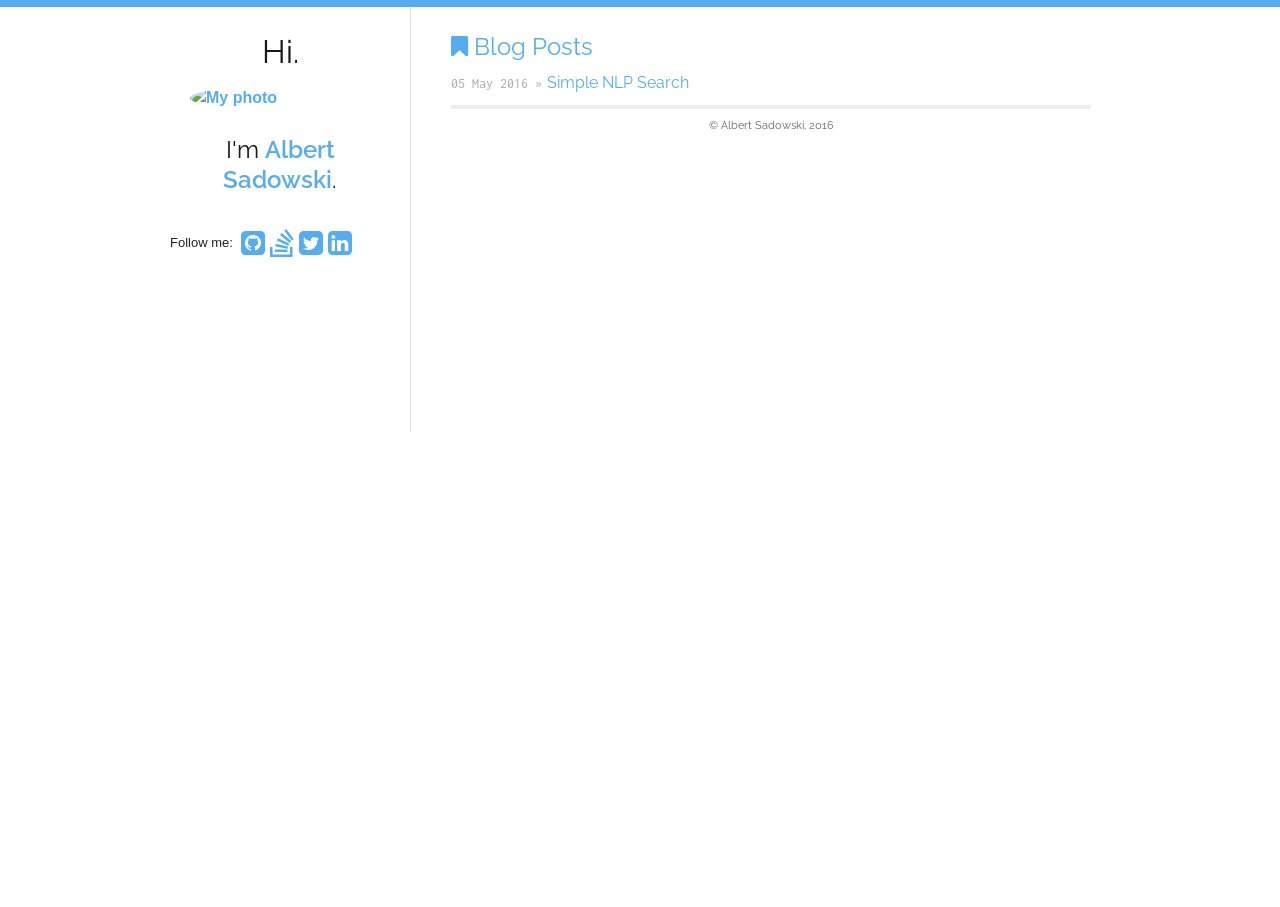
==== index.html @ b8cdc8df "Initial commit" ====
<!DOCTYPE html>
<!--[if lt IE 7 ]><html class="ie ie6" lang="en"> <![endif]-->
<!--[if IE 7 ]><html class="ie ie7" lang="en"> <![endif]-->
<!--[if IE 8 ]><html class="ie ie8" lang="en"> <![endif]-->
<!--[if (gte IE 9)|!(IE)]><!--><html lang="en"> <!--<![endif]-->
<head>
  <meta charset="utf-8">
  <meta name="viewport" content="width=device-width, initial-scale=1">
  <title>Albert Sadowski - Blog Posts</title>
  <meta name="author" content="Albert Sadowski" />
  <meta name="description" content="The blog of Albert Sadowski" />
  <link rel="canonical" href="http://example.com/" />

  <link href='https://fonts.googleapis.com/css?family=Raleway:300,400' rel='stylesheet' type='text/css'>
  <link href='https://fonts.googleapis.com/css?family=Inconsolata' rel='stylesheet' type='text/css'>
  <link rel="shortcut icon" href="/favicon.png">
  <link rel="alternate" type="application/atom+xml" title="Albert Sadowski" href="http://example.com/atom.xml" />

  <link rel="stylesheet" href="/assets/css/all.css">
  <link href="https://maxcdn.bootstrapcdn.com/font-awesome/4.4.0/css/font-awesome.min.css" rel="stylesheet" integrity="sha256-k2/8zcNbxVIh5mnQ52A0r3a6jAgMGxFJFE2707UxGCk= sha512-ZV9KawG2Legkwp3nAlxLIVFudTauWuBpC10uEafMHYL0Sarrz5A7G79kXh5+5+woxQ5HM559XX2UZjMJ36Wplg==" crossorigin="anonymous">
</head>
<body>
  <div class="container">
    <div class="four columns sidebar">
      <nav>
  <h1>Hi.</h1>
  <a href="/">
    
    <img src="http://www.gravatar.com/avatar/747ee25bb0a9a41b6b1740e6b6ecd93f?s=200" id="gravatar" alt="My photo"/>
    
  </a>
  <h2>I'm <a href="/">Albert Sadowski</a>.</h2>
  <!--<div id="bio">
    <p>A brief bio or something witty.</p>
    <p>
      Edit me in <code>_includes/sidebar.html</code>
    </p>
  </div>-->
  <br />
  <div id="social">
    Follow me:
<div id="stalker">
  
  <a title="dumpstate on Github" href="https://github.com/dumpstate">
    <i class="fa fa-github-square"></i>
  </a>
  

  

  

  

  
  <a title="Albert Sadowski on Stack Overflow" href="http://stackoverflow.com/users/1768993">
    <i class="fa fa-stack-overflow"></i>
  </a>
  

  
  <a title="albertSadowski on Twitter" href="https://twitter.com/albertSadowski">
    <i class="fa fa-twitter-square"></i>
  </a>
  

  

  

  
  <a title="Albert Sadowski on LinkedIn" href="https://www.linkedin.com/in/albertsadowski">
    <i class="fa fa-linkedin-square"></i>
  </a>
  

  

  

  
</div>

  </div>
</nav>

    </div>

    <div class="eleven columns content">
      <div id="home">
  <h2><i class="fa fa-bookmark"></i> Blog Posts</h2>
  <ul id="blog-posts" class="posts">
    
      <li><span>05 May 2016 &raquo;</span><a href="/blog/2016/05/05/simple-nlp-search.html">Simple NLP Search</a></li>
    
  </ul>
</div>

      <div class="footer">
        <div class="disclaimer">
  

  <p>
    © Albert Sadowski, 2016
  </p>
</div>
      </div>
    </div>
  </div>


<script type="text/javascript">

  var _gaq = _gaq || [];
  _gaq.push(['_setAccount', 'UA-xxxx-x']);
  _gaq.push(['_trackPageview']);

  (function() {
    var ga = document.createElement('script'); ga.type = 'text/javascript'; ga.async = true;
    ga.src = ('https:' == document.location.protocol ? 'https://ssl' : 'http://www') + '.google-analytics.com/ga.js';
    var s = document.getElementsByTagName('script')[0]; s.parentNode.insertBefore(ga, s);
  })();

</script>

</body>
</html>
---- assets/css/all.css ----
/*
* Skeleton V1.1
* Copyright 2011, Dave Gamache
* www.getskeleton.com
* Free to use under the MIT license.
* http://www.opensource.org/licenses/mit-license.php
* 8/17/2011
*/


/* Table of Content
==================================================
	#Reset & Basics
	#Basic Styles
	#Site Styles
	#Typography
	#Links
	#Lists
	#Images
	#Buttons
	#Tabs
	#Forms
	#Misc */


/* #Reset & Basics (Inspired by E. Meyers)
================================================== */
	html, body, div, span, applet, object, iframe, h1, h2, h3, h4, h5, h6, p, blockquote, pre, a, abbr, acronym, address, big, cite, code, del, dfn, em, img, ins, kbd, q, s, samp, small, strike, strong, sub, sup, tt, var, b, u, i, center, dl, dt, dd, ol, ul, li, fieldset, form, label, legend, table, caption, tbody, tfoot, thead, tr, th, td, article, aside, canvas, details, embed, figure, figcaption, footer, header, hgroup, menu, nav, output, ruby, section, summary, time, mark, audio, video {
		margin: 0;
		padding: 0;
		border: 0;
		font-size: 100%;
		font: inherit;
		vertical-align: baseline; }
	article, aside, details, figcaption, figure, footer, header, hgroup, menu, nav, section {
		display: block; }
	body {
		line-height: 1; }
	ol, ul {
		list-style: none; }
	blockquote, q {
		quotes: none; }
	blockquote:before, blockquote:after,
	q:before, q:after {
		content: '';
		content: none; }
	table {
		border-collapse: collapse;
		border-spacing: 0; }


/* #Basic Styles
================================================== */
	body {
		background: #fff;
		font: 14px/21px 'Raleway', "HelveticaNeue", "Helvetica Neue", Helvetica, Arial, sans-serif;
		color: #444;
		-webkit-font-smoothing: antialiased; /* Fix for webkit rendering */
		-webkit-text-size-adjust: 100%;
 }


/* #Typography
================================================== */
	h1, h2, h3, h4, h5, h6 {
		color: #181818;
		font-family: 'Raleway', "Georgia", "Times New Roman", Helvetica, Arial, sans-serif;
		font-weight: normal; }
	h1 a, h2 a, h3 a, h4 a, h5 a, h6 a { font-weight: inherit; }
	h1 { font-size: 46px; line-height: 50px; margin-bottom: 14px;}
	h2 { font-size: 35px; line-height: 40px; margin-bottom: 10px; }
	h3 { font-size: 28px; line-height: 34px; margin-bottom: 8px; }
	h4 { font-size: 21px; line-height: 30px; margin-bottom: 4px; }
	h5 { font-size: 17px; line-height: 24px; }
	h6 { font-size: 14px; line-height: 21px; }
	.subheader { color: #777; }

	p { margin: 0 0 20px 0; }
	p img { margin: 0; }
	p.lead { font-size: 21px; line-height: 27px; color: #777;  }

	em { font-style: italic; }
	strong { font-weight: bold; color: #333; }
	small { font-size: 80%; }

/*	Blockquotes  */
	blockquote, blockquote p { font-size: 17px; line-height: 24px; color: #777; font-style: italic; }
	blockquote { margin: 0px; padding: 0px 20px 0 15px; border-left: 2px solid #ddd; }
	blockquote cite { display: block; font-size: 12px; color: #555; }
	blockquote cite:before { content: "\2014 \0020"; }
	blockquote cite a, blockquote cite a:visited, blockquote cite a:visited { color: ; }

	hr { border: solid #ddd; border-width: 1px 0 0; clear: both; margin: 10px 0 30px; height: 0; }


/* #Links
================================================== */
	a, a:visited { color: #333; text-decoration: underline; outline: 0; }
	a:hover, a:focus { color: #000; }
	p a, p a:visited { line-height: inherit; }


/* #Lists
================================================== */
	ul, ol { margin-bottom: 20px; }
	ul { list-style: none outside; }
	ol { list-style: decimal; }
	ol, ul.square, ul.circle, ul.disc { margin-left: 30px; }
	ul.square { list-style: square outside; }
	ul.circle { list-style: circle outside; }
	ul.disc { list-style: disc outside; }
	ul ul, ul ol,
	ol ol, ol ul { margin: 4px 0 5px 30px; font-size: 90%;  }
	ul ul li, ul ol li,
	ol ol li, ol ul li { margin-bottom: 6px; }
	li { line-height: 18px; margin-bottom: 12px; }
	ul.large li { line-height: 21px; }
	li p { line-height: 21px; }

/* #Images
================================================== */

	img.scale-with-grid {
		max-width: 100%;
		height: auto; }


/* #Buttons
================================================== */

	a.button,
	button,
	input[type="submit"],
	input[type="reset"],
	input[type="button"] {
		background: #eee; /* Old browsers */
		background: #eee -moz-linear-gradient(top, rgba(255,255,255,.2) 0%, rgba(0,0,0,.2) 100%); /* FF3.6+ */
		background: #eee -webkit-gradient(linear, left top, left bottom, color-stop(0%,rgba(255,255,255,.2)), color-stop(100%,rgba(0,0,0,.2))); /* Chrome,Safari4+ */
		background: #eee -webkit-linear-gradient(top, rgba(255,255,255,.2) 0%,rgba(0,0,0,.2) 100%); /* Chrome10+,Safari5.1+ */
		background: #eee -o-linear-gradient(top, rgba(255,255,255,.2) 0%,rgba(0,0,0,.2) 100%); /* Opera11.10+ */
		background: #eee -ms-linear-gradient(top, rgba(255,255,255,.2) 0%,rgba(0,0,0,.2) 100%); /* IE10+ */
		background: #eee linear-gradient(top, rgba(255,255,255,.2) 0%,rgba(0,0,0,.2) 100%); /* W3C */
	  border: 1px solid #aaa;
	  border-top: 1px solid #ccc;
	  border-left: 1px solid #ccc;
	  padding: 4px 12px;
	  -moz-border-radius: 3px;
	  -webkit-border-radius: 3px;
	  border-radius: 3px;
	  color: #444;
	  display: inline-block;
	  font-size: 11px;
	  font-weight: bold;
	  text-decoration: none;
	  text-shadow: 0 1px rgba(255, 255, 255, .75);
	  cursor: pointer;
	  margin-bottom: 20px;
	  line-height: 21px;
	  font-family: 'Raleway', "HelveticaNeue", "Helvetica Neue", Helvetica, Arial, sans-serif; }

	a.button:hover,
	button:hover,
	input[type="submit"]:hover,
	input[type="reset"]:hover,
	input[type="button"]:hover {
		color: #222;
		background: #ddd; /* Old browsers */
		background: #ddd -moz-linear-gradient(top, rgba(255,255,255,.3) 0%, rgba(0,0,0,.3) 100%); /* FF3.6+ */
		background: #ddd -webkit-gradient(linear, left top, left bottom, color-stop(0%,rgba(255,255,255,.3)), color-stop(100%,rgba(0,0,0,.3))); /* Chrome,Safari4+ */
		background: #ddd -webkit-linear-gradient(top, rgba(255,255,255,.3) 0%,rgba(0,0,0,.3) 100%); /* Chrome10+,Safari5.1+ */
		background: #ddd -o-linear-gradient(top, rgba(255,255,255,.3) 0%,rgba(0,0,0,.3) 100%); /* Opera11.10+ */
		background: #ddd -ms-linear-gradient(top, rgba(255,255,255,.3) 0%,rgba(0,0,0,.3) 100%); /* IE10+ */
		background: #ddd linear-gradient(top, rgba(255,255,255,.3) 0%,rgba(0,0,0,.3) 100%); /* W3C */
	  border: 1px solid #888;
	  border-top: 1px solid #aaa;
	  border-left: 1px solid #aaa; }

	a.button:active,
	button:active,
	input[type="submit"]:active,
	input[type="reset"]:active,
	input[type="button"]:active {
		border: 1px solid #666;
		background: #ccc; /* Old browsers */
		background: #ccc -moz-linear-gradient(top, rgba(255,255,255,.35) 0%, rgba(10,10,10,.4) 100%); /* FF3.6+ */
		background: #ccc -webkit-gradient(linear, left top, left bottom, color-stop(0%,rgba(255,255,255,.35)), color-stop(100%,rgba(10,10,10,.4))); /* Chrome,Safari4+ */
		background: #ccc -webkit-linear-gradient(top, rgba(255,255,255,.35) 0%,rgba(10,10,10,.4) 100%); /* Chrome10+,Safari5.1+ */
		background: #ccc -o-linear-gradient(top, rgba(255,255,255,.35) 0%,rgba(10,10,10,.4) 100%); /* Opera11.10+ */
		background: #ccc -ms-linear-gradient(top, rgba(255,255,255,.35) 0%,rgba(10,10,10,.4) 100%); /* IE10+ */
		background: #ccc linear-gradient(top, rgba(255,255,255,.35) 0%,rgba(10,10,10,.4) 100%); /* W3C */ }

	.button.full-width,
	button.full-width,
	input[type="submit"].full-width,
	input[type="reset"].full-width,
	input[type="button"].full-width {
		width: 100%;
		padding-left: 0 !important;
		padding-right: 0 !important;
		text-align: center; }


/* #Tabs (activate in tabs.js)
================================================== */
	ul.tabs {
		display: block;
		margin: 0 0 20px 0;
		padding: 0;
		border-bottom: solid 1px #ddd; }
	ul.tabs li {
		display: block;
		width: auto;
		height: 30px;
		padding: 0;
		float: left;
		margin-bottom: 0; }
	ul.tabs li a {
		display: block;
		text-decoration: none;
		width: auto;
		height: 29px;
		padding: 0px 20px;
		line-height: 30px;
		border: solid 1px #ddd;
		border-width: 1px 1px 0 0;
		margin: 0;
		background: #f5f5f5;
		font-size: 13px; }
	ul.tabs li a.active {
		background: #fff;
		height: 30px;
		position: relative;
		top: -4px;
		padding-top: 4px;
		border-left-width: 1px;
		margin: 0 0 0 -1px;
		color: #111;
		-moz-border-radius-topleft: 2px;
		-webkit-border-top-left-radius: 2px;
		border-top-left-radius: 2px;
		-moz-border-radius-topright: 2px;
		-webkit-border-top-right-radius: 2px;
		border-top-right-radius: 2px; }
	ul.tabs li:first-child a.active {
		margin-left: 0; }
	ul.tabs li:first-child a {
		border-width: 1px 1px 0 1px;
		-moz-border-radius-topleft: 2px;
		-webkit-border-top-left-radius: 2px;
		border-top-left-radius: 2px; }
	ul.tabs li:last-child a {
		-moz-border-radius-topright: 2px;
		-webkit-border-top-right-radius: 2px;
		border-top-right-radius: 2px; }

	ul.tabs-content { margin: 0; display: block; }
	ul.tabs-content > li { display:none; }
	ul.tabs-content > li.active { display: block; }

	/* Clearfixing tabs for beautiful stacking */
	ul.tabs:before,
	ul.tabs:after {
	  content: '\0020';
	  display: block;
	  overflow: hidden;
	  visibility: hidden;
	  width: 0;
	  height: 0; }
	ul.tabs:after {
	  clear: both; }
	ul.tabs {
	  zoom: 1; }


/* #Forms
================================================== */

	form {
		margin-bottom: 20px; }
	fieldset {
		margin-bottom: 20px; }
	input[type="text"],
	input[type="password"],
	input[type="email"],
	textarea,
	select {
		border: 1px solid #ccc;
		padding: 6px 4px;
		outline: none;
		-moz-border-radius: 2px;
		-webkit-border-radius: 2px;
		border-radius: 2px;
		font: 13px 'Raleway', "HelveticaNeue", "Helvetica Neue", Helvetica, Arial, sans-serif;
		color: #777;
		margin: 0;
		width: 210px;
		max-width: 100%;
		display: block;
		margin-bottom: 20px;
		background: #fff; }
	select {
		padding: 0; }
	input[type="text"]:focus,
	input[type="password"]:focus,
	input[type="email"]:focus,
	textarea:focus {
		border: 1px solid #aaa;
 		color: #444;
 		-moz-box-shadow: 0 0 3px rgba(0,0,0,.2);
		-webkit-box-shadow: 0 0 3px rgba(0,0,0,.2);
		box-shadow:  0 0 3px rgba(0,0,0,.2); }
	textarea {
		min-height: 60px; }
	label,
	legend {
		display: block;
		font-weight: bold;
		font-size: 13px;  }
	select {
		width: 220px; }
	input[type="checkbox"] {
		display: inline; }
	label span,
	legend span {
		font-weight: normal;
		font-size: 13px;
		color: #444; }

/* #Misc
================================================== */
	.remove-bottom { margin-bottom: 0 !important; }
	.half-bottom { margin-bottom: 10px !important; }
	.add-bottom { margin-bottom: 20px !important; }



/*
* Skeleton V1.1
* Copyright 2011, Dave Gamache
* www.getskeleton.com
* Free to use under the MIT license.
* http://www.opensource.org/licenses/mit-license.php
* 8/17/2011
*/


/* Table of Contents
==================================================
    #Base 960 Grid
    #Tablet (Portrait)
    #Mobile (Portrait)
    #Mobile (Landscape)
    #Clearing */



/* #Base 960 Grid
================================================== */

    .container                                  { position: relative; width: 960px; margin: 0 auto; padding: 0; }
    .column, .columns                           { float: left; display: inline; margin-left: 10px; margin-right: 10px; }
    .row                                        { margin-bottom: 20px; }

    /* Nested Column Classes */
    .column.alpha, .columns.alpha               { margin-left: 0; }
    .column.omega, .columns.omega               { margin-right: 0; }

    /* Base Grid */
    .container .one.column                      { width: 40px;  }
    .container .two.columns                     { width: 100px; }
    .container .three.columns                   { width: 160px; }
    .container .four.columns                    { width: 220px; }
    .container .five.columns                    { width: 280px; }
    .container .six.columns                     { width: 340px; }
    .container .seven.columns                   { width: 400px; }
    .container .eight.columns                   { width: 460px; }
    .container .nine.columns                    { width: 520px; }
    .container .ten.columns                     { width: 580px; }
    .container .eleven.columns                  { width: 640px; }
    .container .twelve.columns                  { width: 700px; }
    .container .thirteen.columns                { width: 760px; }
    .container .fourteen.columns                { width: 820px; }
    .container .fifteen.columns                 { width: 880px; }
    .container .sixteen.columns                 { width: 940px; }

    .container .one-third.column                { width: 300px; }
    .container .two-thirds.column               { width: 620px; }

    /* Offsets */
    .container .offset-by-one                   { padding-left: 60px;  }
    .container .offset-by-two                   { padding-left: 120px; }
    .container .offset-by-three                 { padding-left: 180px; }
    .container .offset-by-four                  { padding-left: 240px; }
    .container .offset-by-five                  { padding-left: 300px; }
    .container .offset-by-six                   { padding-left: 360px; }
    .container .offset-by-seven                 { padding-left: 420px; }
    .container .offset-by-eight                 { padding-left: 480px; }
    .container .offset-by-nine                  { padding-left: 540px; }
    .container .offset-by-ten                   { padding-left: 600px; }
    .container .offset-by-eleven                { padding-left: 660px; }
    .container .offset-by-twelve                { padding-left: 720px; }
    .container .offset-by-thirteen              { padding-left: 780px; }
    .container .offset-by-fourteen              { padding-left: 840px; }
    .container .offset-by-fifteen               { padding-left: 900px; }



/* #Tablet (Portrait)
================================================== */

    /* Note: Design for a width of 768px */

    @media only screen and (min-width: 768px) and (max-width: 959px) {
        .container                                  { width: 768px; }
        .container .column,
        .container .columns                         { margin-left: 10px; margin-right: 10px;  }
        .column.alpha, .columns.alpha               { margin-left: 0; margin-right: 10px; }
        .column.omega, .columns.omega               { margin-right: 0; margin-left: 10px; }

        .container .one.column                      { width: 28px; }
        .container .two.columns                     { width: 76px; }
        .container .three.columns                   { width: 124px; }
        .container .four.columns                    { width: 172px; }
        .container .five.columns                    { width: 220px; }
        .container .six.columns                     { width: 268px; }
        .container .seven.columns                   { width: 316px; }
        .container .eight.columns                   { width: 364px; }
        .container .nine.columns                    { width: 412px; }
        .container .ten.columns                     { width: 460px; }
        .container .eleven.columns                  { width: 508px; }
        .container .twelve.columns                  { width: 556px; }
        .container .thirteen.columns                { width: 604px; }
        .container .fourteen.columns                { width: 652px; }
        .container .fifteen.columns                 { width: 700px; }
        .container .sixteen.columns                 { width: 748px; }

        .container .one-third.column                { width: 236px; }
        .container .two-thirds.column               { width: 492px; }

        /* Offsets */
        .container .offset-by-one                   { padding-left: 48px; }
        .container .offset-by-two                   { padding-left: 96px; }
        .container .offset-by-three                 { padding-left: 144px; }
        .container .offset-by-four                  { padding-left: 192px; }
        .container .offset-by-five                  { padding-left: 240px; }
        .container .offset-by-six                   { padding-left: 288px; }
        .container .offset-by-seven                 { padding-left: 336px; }
        .container .offset-by-eight                 { padding-left: 348px; }
        .container .offset-by-nine                  { padding-left: 432px; }
        .container .offset-by-ten                   { padding-left: 480px; }
        .container .offset-by-eleven                { padding-left: 528px; }
        .container .offset-by-twelve                { padding-left: 576px; }
        .container .offset-by-thirteen              { padding-left: 624px; }
        .container .offset-by-fourteen              { padding-left: 672px; }
        .container .offset-by-fifteen               { padding-left: 720px; }
    }


/*  #Mobile (Portrait)
================================================== */

    /* Note: Design for a width of 320px */

    @media only screen and (max-width: 767px) {
        .container { width: 300px; }
        .columns, .column { margin: 0; }

        .container .one.column,
        .container .two.columns,
        .container .three.columns,
        .container .four.columns,
        .container .five.columns,
        .container .six.columns,
        .container .seven.columns,
        .container .eight.columns,
        .container .nine.columns,
        .container .ten.columns,
        .container .eleven.columns,
        .container .twelve.columns,
        .container .thirteen.columns,
        .container .fourteen.columns,
        .container .fifteen.columns,
        .container .sixteen.columns,
        .container .one-third.column,
        .container .two-thirds.column  { width: 300px; }

        /* Offsets */
        .container .offset-by-one,
        .container .offset-by-two,
        .container .offset-by-three,
        .container .offset-by-four,
        .container .offset-by-five,
        .container .offset-by-six,
        .container .offset-by-seven,
        .container .offset-by-eight,
        .container .offset-by-nine,
        .container .offset-by-ten,
        .container .offset-by-eleven,
        .container .offset-by-twelve,
        .container .offset-by-thirteen,
        .container .offset-by-fourteen,
        .container .offset-by-fifteen { padding-left: 0; }

    }


/* #Mobile (Landscape)
================================================== */

    /* Note: Design for a width of 480px */

    @media only screen and (min-width: 480px) and (max-width: 767px) {
        .container { width: 420px; }
        .columns, .column { margin: 0; }

        .container .one.column,
        .container .two.columns,
        .container .three.columns,
        .container .four.columns,
        .container .five.columns,
        .container .six.columns,
        .container .seven.columns,
        .container .eight.columns,
        .container .nine.columns,
        .container .ten.columns,
        .container .eleven.columns,
        .container .twelve.columns,
        .container .thirteen.columns,
        .container .fourteen.columns,
        .container .fifteen.columns,
        .container .sixteen.columns,
        .container .one-third.column,
        .container .two-thirds.column { width: 420px; }
    }


/* #Clearing
================================================== */

    /* Self Clearing Goodness */
    .container:after { content: "\0020"; display: block; height: 0; clear: both; visibility: hidden; }

    /* Use clearfix class on parent to clear nested columns,
    or wrap each row of columns in a <div class="row"> */
    .clearfix:before,
    .clearfix:after,
    .row:before,
    .row:after {
      content: '\0020';
      display: block;
      overflow: hidden;
      visibility: hidden;
      width: 0;
      height: 0; }
    .row:after,
    .clearfix:after {
      clear: both; }
    .row,
    .clearfix {
      zoom: 1; }

    /* You can also use a <br class="clear" /> to clear columns */
    .clear {
      clear: both;
      display: block;
      overflow: hidden;
      visibility: hidden;
      width: 0;
      height: 0;
    }



* {
  margin: 0;
  padding: 0;
}

html, body {
  height: 100%;
}

body {
  font-size: 16px;
  background-color: white;
  color: #222222;
  line-height: 24px;
  margin: 0;
  border-top: 7px solid #55acee;
}

h1, h2, h3, h4, h5, h6 {
  color: #181818;
  font-family: 'Raleway', 'Helvetica', 'Avenir', 'Arial', sans-serif;
  font-weight: 400;
}

h1.title {
  font-weight: 800;
}

h1 {
  font-size: 32px;
  line-height: 40px;
}

h2 {
  font-size: 24px;
  line-height: 30px;
}

h3 {
  font-size: 21px;
  line-height: 24px;
  margin: 1em 0;
}

ul {
  margin: 1em 0;
  list-style: disc;
}

a {
  color: #55acee;
  text-decoration: none;
}

a:hover {
  color: #55acee;
  text-decoration: underline;
}

a:visited {
  color: #55acee;
}

table {
  font-size: inherit;
  font: 100%;
}

img {
  display: block;
  margin-left: auto;
  margin-right: auto;
}

ul.posts {
  margin-top: 0;
  list-style-type: none;
  margin-bottom: 10px;
}

ul.posts li {
  line-height: 22px;
  font-size: 16px;
  margin-bottom: 0px;
}

ul.posts span {
  font-family: 'Inconsolata', 'Lucida Console', 'Andale Mono', monospace;
  color: #aaa;
  padding-right: 5px;
  font-size:14px;
}

.meta {
  color: #aaa;
  margin: 0 0 10px 0;
}

.site .footer {
  font-size: 80%;
  color: #666;
  border-top: 4px solid #eee;
  overflow: hidden;
}

nav h1, nav h2 {
  text-align: center;
}

#bio {
  margin-top: 10px;
  margin-bottom: 15px;
  border: dotted #ddd;
  border-width: 1px 0;
  padding-top: 15px;
}

#social {
  margin-bottom: 10px;
  font-size: 13px;
}

#post pre {
  border: 1px solid #ddd;
  background-color: #eef;
  padding: 0 .4em;
  margin-bottom: 20px !important;
}

#post ul,
#post ol {
  margin-left: 1.35em;
}

#post code {
  border: 1px solid #ddd;
  background-color: #eef;
  font-size: 85%;
  padding: 0 .2em;
}

#post pre code {
  border: none;
}

.sidebar {
  padding-top: 25px;
  font-family: "open sans", sans-serif;
}

.sidebar p {
  font-weight: 200;
}

.sidebar a {
  font-weight: 600;
}

.content {
  font-family: 'Raleway', 'Helvetica', 'Avenir', 'Arial', sans-serif;
  font-weight: 400;
  color: #4d4d4d;
  border-left: 1px solid #DDD;
  padding-left: 40px;
  padding-top: 25px;
  min-height: 400px;
}

.footer {
  width: 100%;
}

.footer {
  font-size: 80%;
  color: #666;
  border-top: 4px solid #EEE;
  overflow: hidden;
}

.aside {
  font-size: 75%;
  color: #666;
}

#home h2 {
  color: #55acee;
}

#logo, #gravatar {
  margin-bottom: 25px;
}

#gravatar {
  width: 180px;
  -webkit-border-radius: 50%;
  -moz-border-radius: 50%;
  border-radius: 50%;
}

#stalker {
  display: inline-block;
  height: 18px;
  margin-left: 5px;
}

#stalker a {
  width: 29px;
  overflow: hidden;
  float: left;
}

#stalker i {
  font-size: 28px;
  margin-right: 5px;
}

#stalker a:hover {
  text-decoration: none;
  color: #55acee;
}

i.fa-hn {
  font-family: "open sans", sans-serif;
  text-align: center;
  font-size: 18px !important;
  position: relative;
  color: white;
}

.home {
  font-size: 24px;
  float: right;
  color: #AAA;
}

.home:hover {
  text-decoration: none;
}

.disclaimer p {
  margin-top: 5px;
  font-size: 11px;
  text-align: center;
}

.footnotes {
  font-size: 14px;
  font-style: italic;
}

.icon-overlay {
  font-size: 16px !important;
  position: relative;
  bottom: 27px;
  left: 5px;
  color: white;
}

.caption {
  margin: 0 auto;
  text-align: center;
  font-size: smaller;
  padding-bottom: 10px
}

sup {
  vertical-align: super;
  font-size: smaller;
}

/*
* Skeleton V1.1
* Copyright 2011, Dave Gamache
* www.getskeleton.com
* Free to use under the MIT license.
* http://www.opensource.org/licenses/mit-license.php
* 8/17/2011
*/

/* Smaller than standard 960 (devices and browsers) */
@media only screen and (max-width: 959px) {
	#logo {
		font-size: 21px;
		margin-bottom: 15px; }
	nav .button {
		padding: 9px 20px 11px; }
}

/* Tablet Portrait size to standard 960 (devices and browsers) */
@media only screen and (min-width: 768px) and (max-width: 959px) {
	nav {
		width: 160px; }
	.sidebar h2 {
		font-size: 18px;
	}

	#bio {
		font-size: 14px;
	}
}

/* All Mobile Sizes (devices and browser) */
@media only screen and (max-width: 767px) {
	header h1 { font-size: 34px; line-height: 37px; }
	nav { position: relative; }
	nav ul,
	#logo { text-align: left; }
	.sidebar {
		display: none;
	}
	.content {
		border: 0px;
		padding-left: 0px;
	}
}

/* Mobile Landscape Size to Tablet Portrait (devices and browsers) */
@media only screen and (min-width: 480px) and (max-width: 767px) {
	.sidebar {
		display: none;
	}

	h1 {
		font-size: 28px;
		line-height: 36px;
	}
}

/* Mobile Portrait Size to Mobile Landscape Size (devices and browsers) */
@media only screen and (max-width: 479px) {
	.sidebar {
		display: none;
	}

	h1 {
		font-size: 24px;
		line-height: 32px;
	}

	h2 {
		font-size: 22px;
		line-height: 24px;
	}
}
.highlight{background-color:#073642;color:#93a1a1}.highlight .c{color:#586e75 !important;font-style:italic !important}.highlight .cm{color:#586e75 !important;font-style:italic !important}.highlight .cp{color:#586e75 !important;font-style:italic !important}.highlight .c1{color:#586e75 !important;font-style:italic !important}.highlight .cs{color:#586e75 !important;font-weight:bold !important;font-style:italic !important}.highlight .err{color:#dc322f !important;background:none !important}.highlight .k{color:#cb4b16 !important}.highlight .o{color:#93a1a1 !important;font-weight:bold !important}.highlight .p{color:#93a1a1 !important}.highlight .ow{color:#2aa198 !important;font-weight:bold !important}.highlight .gd{color:#93a1a1 !important;background-color:#372c34 !important;display:inline-block}.highlight .gd .x{color:#93a1a1 !important;background-color:#4d2d33 !important;display:inline-block}.highlight .ge{color:#93a1a1 !important;font-style:italic !important}.highlight .gr{color:#aa0000}.highlight .gh{color:#586e75 !important}.highlight .gi{color:#93a1a1 !important;background-color:#1a412b !important;display:inline-block}.highlight .gi .x{color:#93a1a1 !important;background-color:#355720 !important;display:inline-block}.highlight .go{color:#888888}.highlight .gp{color:#555555}.highlight .gs{color:#93a1a1 !important;font-weight:bold !important}.highlight .gu{color:#6c71c4 !important}.highlight .gt{color:#aa0000}.highlight .kc{color:#859900 !important;font-weight:bold !important}.highlight .kd{color:#268bd2 !important}.highlight .kp{color:#cb4b16 !important;font-weight:bold !important}.highlight .kr{color:#d33682 !important;font-weight:bold !important}.highlight .kt{color:#2aa198 !important}.highlight .n{color:#268bd2 !important}.highlight .na{color:#268bd2 !important}.highlight .nb{color:#859900 !important}.highlight .nc{color:#d33682 !important}.highlight .no{color:#b58900 !important}.highlight .ni{color:#800080}.highlight .nl{color:#859900 !important}.highlight .ne{color:#268bd2 !important;font-weight:bold !important}.highlight .nf{color:#268bd2 !important;font-weight:bold !important}.highlight .nn{color:#b58900 !important}.highlight .nt{color:#268bd2 !important;font-weight:bold !important}.highlight .nx{color:#b58900 !important}.highlight .bp{color:#999999}.highlight .vc{color:#008080}.highlight .vg{color:#268bd2 !important}.highlight .vi{color:#268bd2 !important}.highlight .nv{color:#268bd2 !important}.highlight .w{color:#bbbbbb}.highlight .mf{color:#2aa198 !important}.highlight .m{color:#2aa198 !important}.highlight .mh{color:#2aa198 !important}.highlight .mi{color:#2aa198 !important}.highlight .mo{color:#009999}.highlight .s{color:#2aa198 !important}.highlight .sb{color:#d14}.highlight .sc{color:#d14}.highlight .sd{color:#2aa198 !important}.highlight .s2{color:#2aa198 !important}.highlight .se{color:#dc322f !important}.highlight .sh{color:#d14}.highlight .si{color:#268bd2 !important}.highlight .sx{color:#d14}.highlight .sr{color:#2aa198 !important}.highlight .s1{color:#2aa198 !important}.highlight .ss{color:#990073}.highlight .il{color:#009999}.highlight div .gd,.highlight div .gd .x,.highlight div .gi,.highlight div .gi .x{display:inline-block;width:100%}
pre { white-space: pre; overflow: auto; }
code, pre { font-family: Monaco,Menlo,Consolas,"Courier New",monospace; }
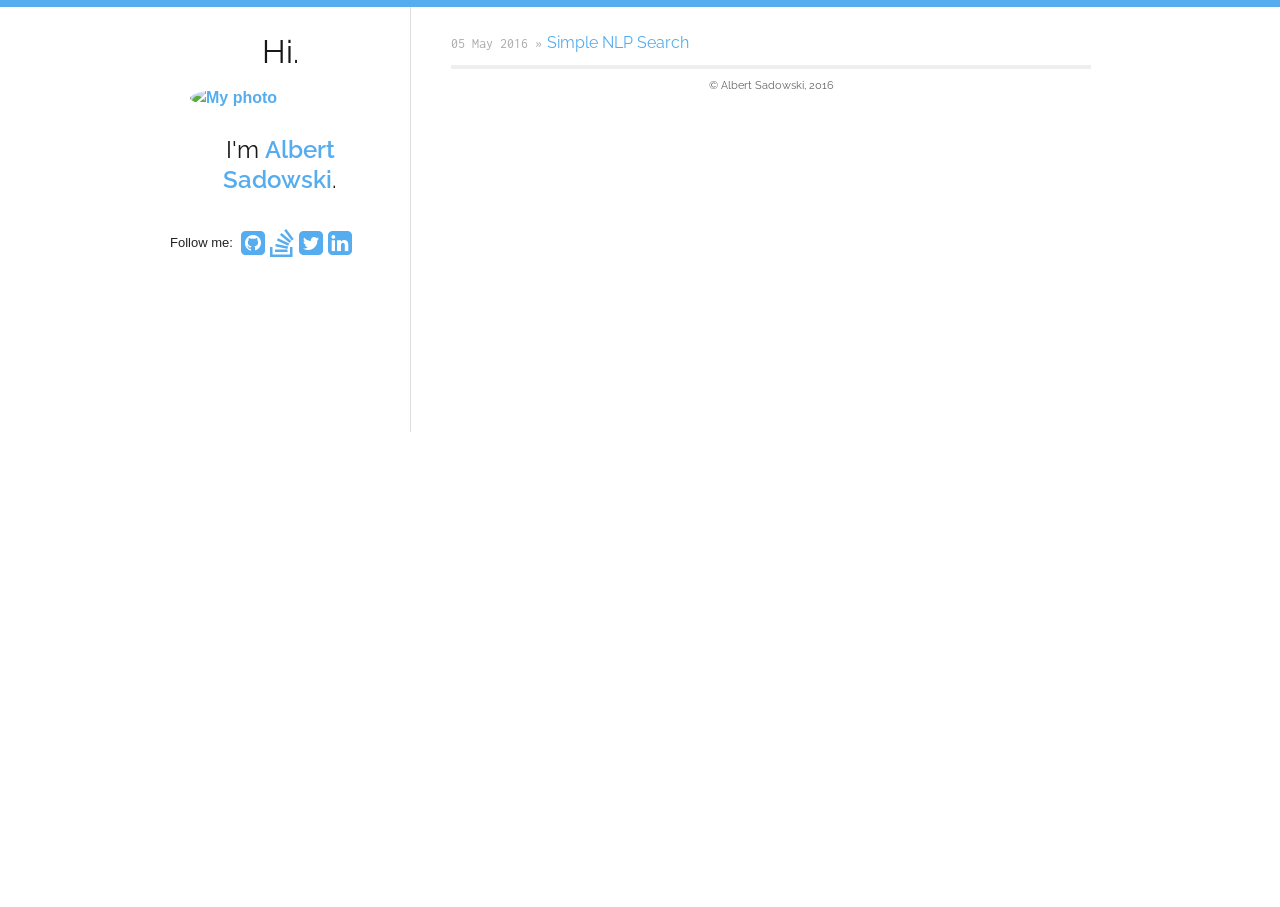
==== commit 59d5486b: "Remove "Blog posts"" ====
--- a/index.html
+++ b/index.html
@@ -88,7 +88,6 @@
 
     <div class="eleven columns content">
       <div id="home">
-  <h2><i class="fa fa-bookmark"></i> Blog Posts</h2>
   <ul id="blog-posts" class="posts">
     
       <li><span>05 May 2016 &raquo;</span><a href="/blog/2016/05/05/simple-nlp-search.html">Simple NLP Search</a></li>
